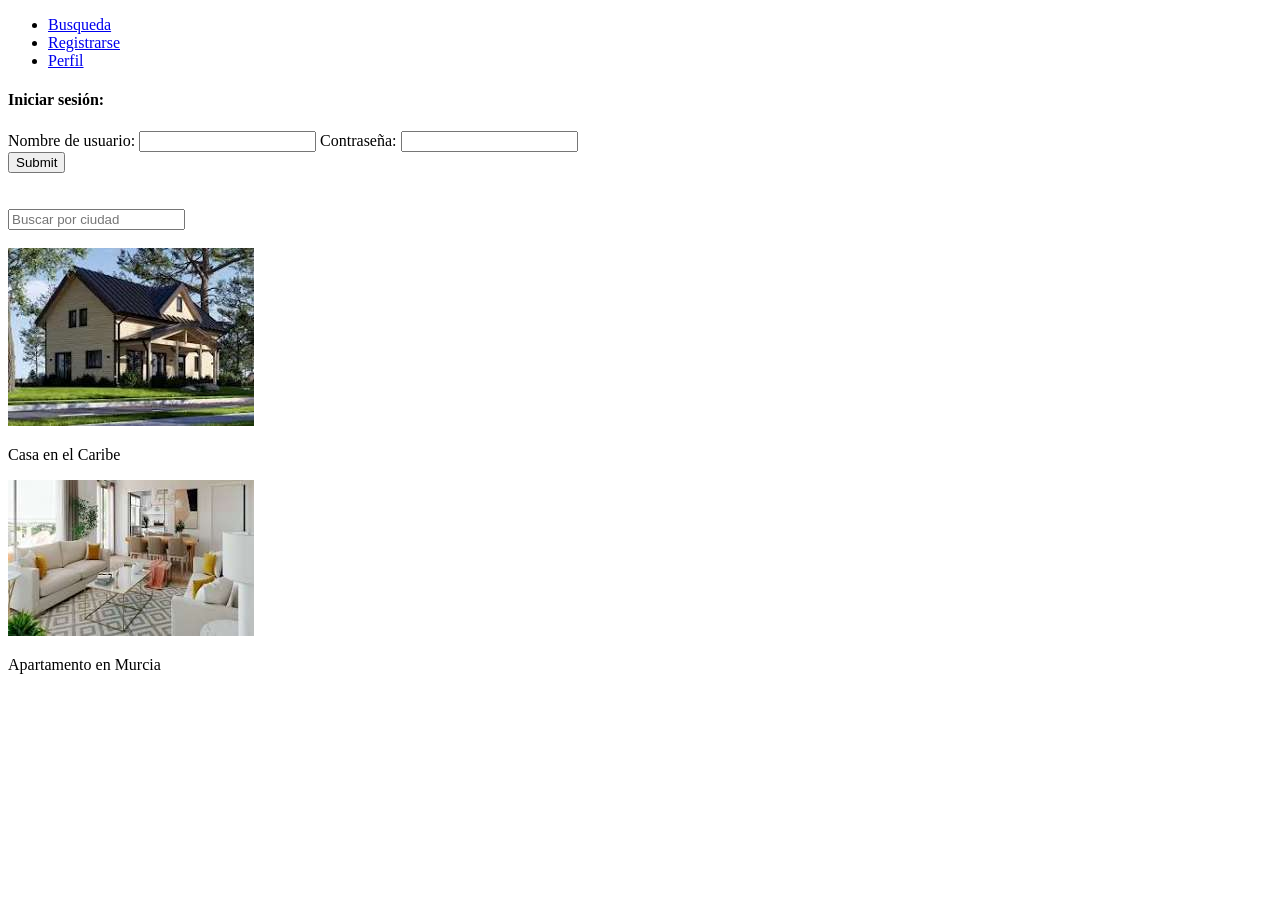
==== index.html @ 5e8eaa86 "Práctica anterior importada" ====
<!DOCTYPE html>
<html lang="en">
<head>
    <meta charset="UTF-8">
    <meta name="viewport" content="width=device-width, initial-scale=1.0">
    <title>Principal</title>
</head>
<body>
    <nav>
        <ul>
            <li><a href="busqueda.html" id="rgr"><span>Busqueda </span></a></li>
            <li><a href="signIn.html" id="lgn"><span>Registrarse</span></a></li>
            <li><a href="partePrivada.html" id="rgr"><span>Perfil </span></a></li>
        </ul>
        <form action="index2.html">
            <h4>Iniciar sesión:</h4>
            <label">Nombre de usuario: <input type="text"></label>
            <label">Contraseña: <input type="password"></label>
            <br>
            <input type="submit">
        </form>
        <br><br><br>
    </nav>
    <form>
        <input type="text" placeholder="Buscar por ciudad">
    </form>
    <br>
    <a href="anuncio.html"><img src="imagenes/casa1.jpeg"></a><p>Casa en el Caribe</p>
    <a href="error.html"><img src="imagenes/apartamento1.jpeg"></a><p>Apartamento en Murcia</p>

    
</body>
</html>
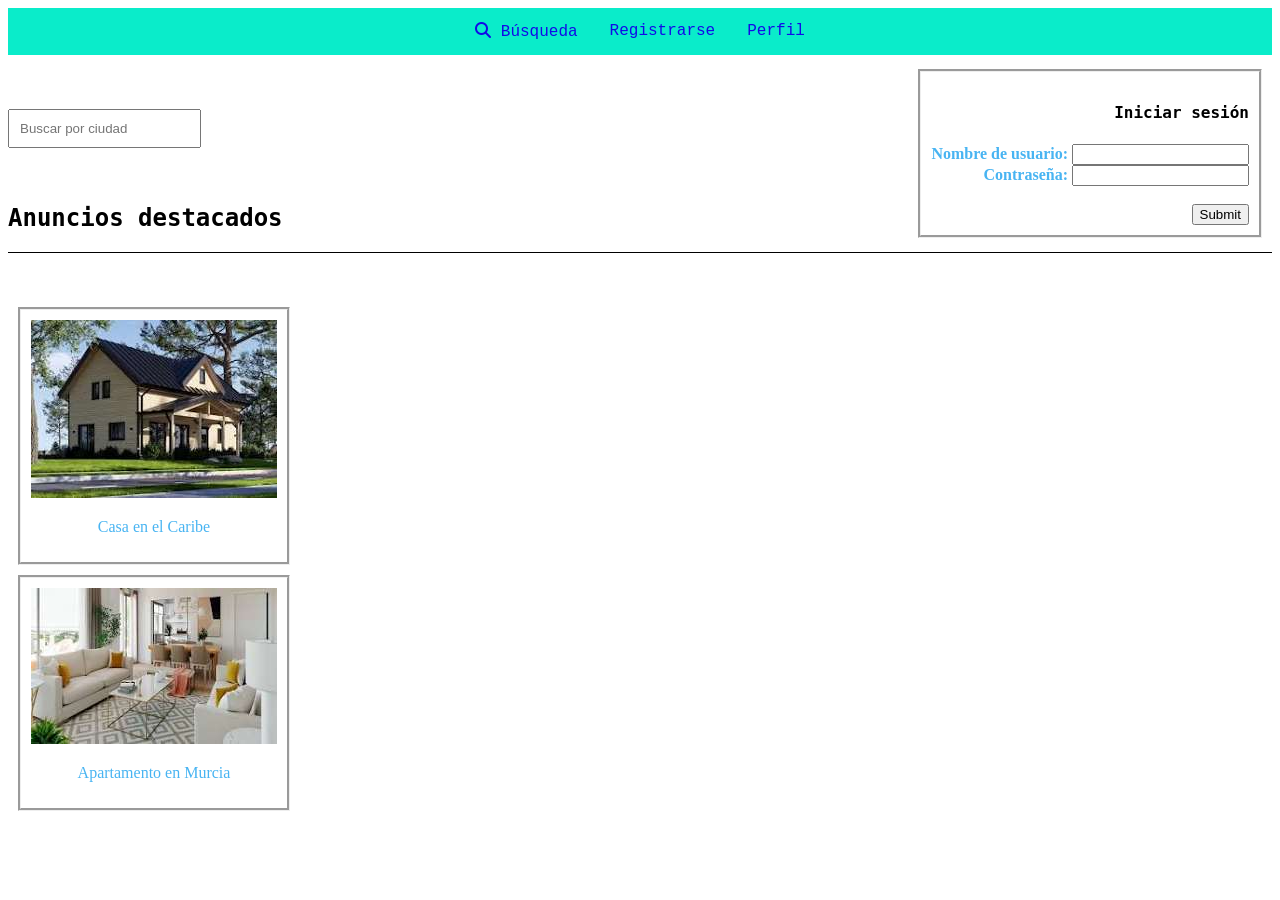
==== commit 6e46a498: "P4 (sin diseño responsive)" ====
--- a/index.html
+++ b/index.html
@@ -1,33 +1,50 @@
 <!DOCTYPE html>
-<html lang="en">
+<html lang="es">
 <head>
     <meta charset="UTF-8">
     <meta name="viewport" content="width=device-width, initial-scale=1.0">
     <title>Principal</title>
+    
+    <link rel="stylesheet" href="https://cdnjs.cloudflare.com/ajax/libs/font-awesome/6.4.0/css/all.min.css">
+
+    <link rel="stylesheet" href="style/barraNav.css">
+    <link rel="stylesheet" href="style/index.css">
+    <link rel="stylesheet" href="style/titulos.css">
 </head>
 <body>
     <nav>
         <ul>
-            <li><a href="busqueda.html" id="rgr"><span>Busqueda </span></a></li>
-            <li><a href="signIn.html" id="lgn"><span>Registrarse</span></a></li>
+            <li><a href="busqueda.html" id="rgr"><span><i class="fa-solid fa-magnifying-glass"></i> Búsqueda</span></a></li>   <!--Este boton tiene icono-->
+            <li><a href="signUp.html" id="lgn"><span>Registrarse</span></a></li>
             <li><a href="partePrivada.html" id="rgr"><span>Perfil </span></a></li>
         </ul>
-        <form action="index2.html">
-            <h4>Iniciar sesión:</h4>
-            <label">Nombre de usuario: <input type="text"></label>
-            <label">Contraseña: <input type="password"></label>
-            <br>
-            <input type="submit">
-        </form>
+        <section id="iniciar-sesion">
+            <form action="index2.html">
+                <h4>Iniciar sesión</h4>
+                <label>Nombre de usuario: <input type="text"></label><br>
+                <label>Contraseña: <input type="password"></label>
+                <br><br>
+                <input type="submit">
+            </form>
+        </section>
         <br><br><br>
     </nav>
     <form>
-        <input type="text" placeholder="Buscar por ciudad">
+        <input type="text" placeholder="Buscar por ciudad" id="buscador">
     </form>
-    <br>
-    <a href="anuncio.html"><img src="imagenes/casa1.jpeg"></a><p>Casa en el Caribe</p>
-    <a href="error.html"><img src="imagenes/apartamento1.jpeg"></a><p>Apartamento en Murcia</p>
+    <br><br>
 
+    <h2>Anuncios destacados</h2>
+    <hr size="1px" align="left" color="black">
+    <br><br>
+
+    <section>
+        <a href="anuncio.html"><img src="imagenes/casa1.jpeg"></a><p>Casa en el Caribe</p>
+    </section>
     
+    <section>
+        <a href="error.html"><img src="imagenes/apartamento1.jpeg"></a><p>Apartamento en Murcia</p>
+    </section>
+
 </body>
 </html>
--- a/style/barraNav.css
+++ b/style/barraNav.css
@@ -0,0 +1,20 @@
+ul {
+  list-style-type: none;
+  margin: 0;
+  padding: 0;
+  background-color: #0aecca;
+  display: flex;
+  justify-content: center;
+  font-family: 'Courier New', Courier, monospace;
+}
+
+ul li a {
+  display: block;
+  color: rgb(18, 10, 231);
+  padding: 14px 16px;
+  text-decoration: none;
+}
+
+ul li a:hover {
+  background-color: rgb(127, 213, 203);
+}
--- a/style/index.css
+++ b/style/index.css
@@ -0,0 +1,42 @@
+#iniciar-sesion{
+    float: right;
+    border-style: groove;
+
+    margin-top: 14px;
+    padding: 10px;
+
+    text-align: right;
+}
+
+label {
+  color: #48b4f2;
+  font-weight: bold;
+  font-family: "Georgia", serif;
+}
+
+p {
+  color: #48b4f2;
+  font-family: "Georgia", serif;
+  text-align: center;
+}
+
+section{
+    border-width: 3px;
+    padding: 10px;
+    bottom: -50px;
+    border-style: groove;
+    height: fit-content;
+    width: fit-content;
+    margin: 10px;
+    top: 30px;
+}
+
+#buscador{
+    padding: 10px;
+    left: 620px;
+    top: 10px;
+    display: flex;
+}
+@media all and (width > 866px) {
+
+}
--- a/style/titulos.css
+++ b/style/titulos.css
@@ -0,0 +1,4 @@
+h1, h2, h3, h4, h5, h6 {
+  font-family: "Monaco", monospace;
+  font-weight: bold;
+}
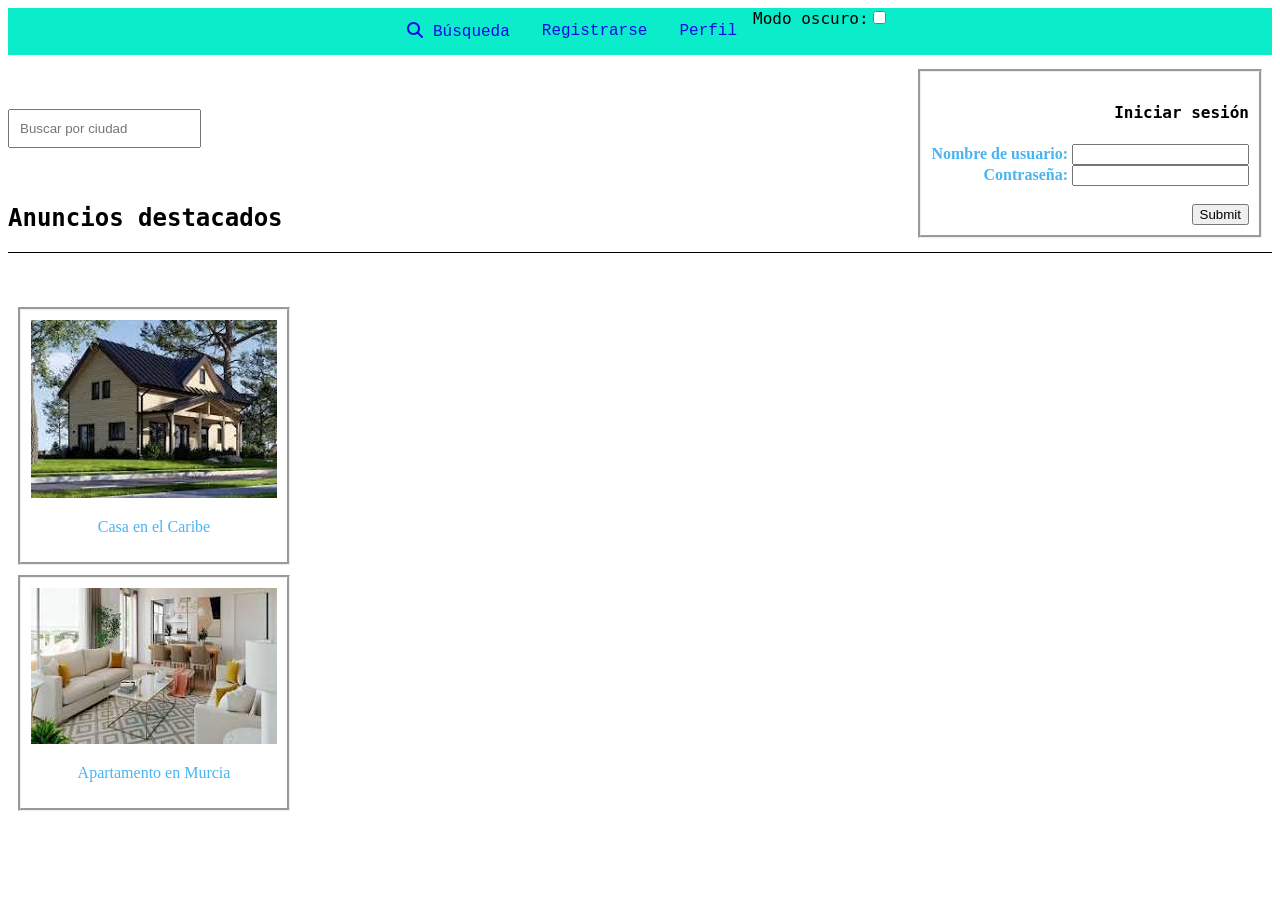
==== commit 3d5410a1: "P6" ====
--- a/index.html
+++ b/index.html
@@ -17,6 +17,7 @@
             <li><a href="busqueda.html" id="rgr"><span><i class="fa-solid fa-magnifying-glass"></i> Búsqueda</span></a></li>   <!--Este boton tiene icono-->
             <li><a href="signUp.html" id="lgn"><span>Registrarse</span></a></li>
             <li><a href="partePrivada.html" id="rgr"><span>Perfil </span></a></li>
+            <li><span for="osc" id="lol">Modo oscuro:<input type="checkbox" id="osc"></span></li>
         </ul>
         <section id="iniciar-sesion">
             <form action="index2.html">
--- a/style/barraNav.css
+++ b/style/barraNav.css
@@ -15,6 +15,30 @@
   text-decoration: none;
 }
 
+#lol{
+  color: rgb(0, 0, 0);
+  font-family: "Monaco", monospace;
+}
+
 ul li a:hover {
   background-color: rgb(127, 213, 203);
+}
+body:has(#osc:checked){
+background-color: black;
+color: white;
+h1 {
+    color: #d6dede;
+}
+label{
+    color: #f7f7f7;
+}
+ul{
+  background-color: gray;
+}
+ul li a{
+  color: white;
+}
+#lol{
+  color: rgb(248, 244, 244);
+  }
 }
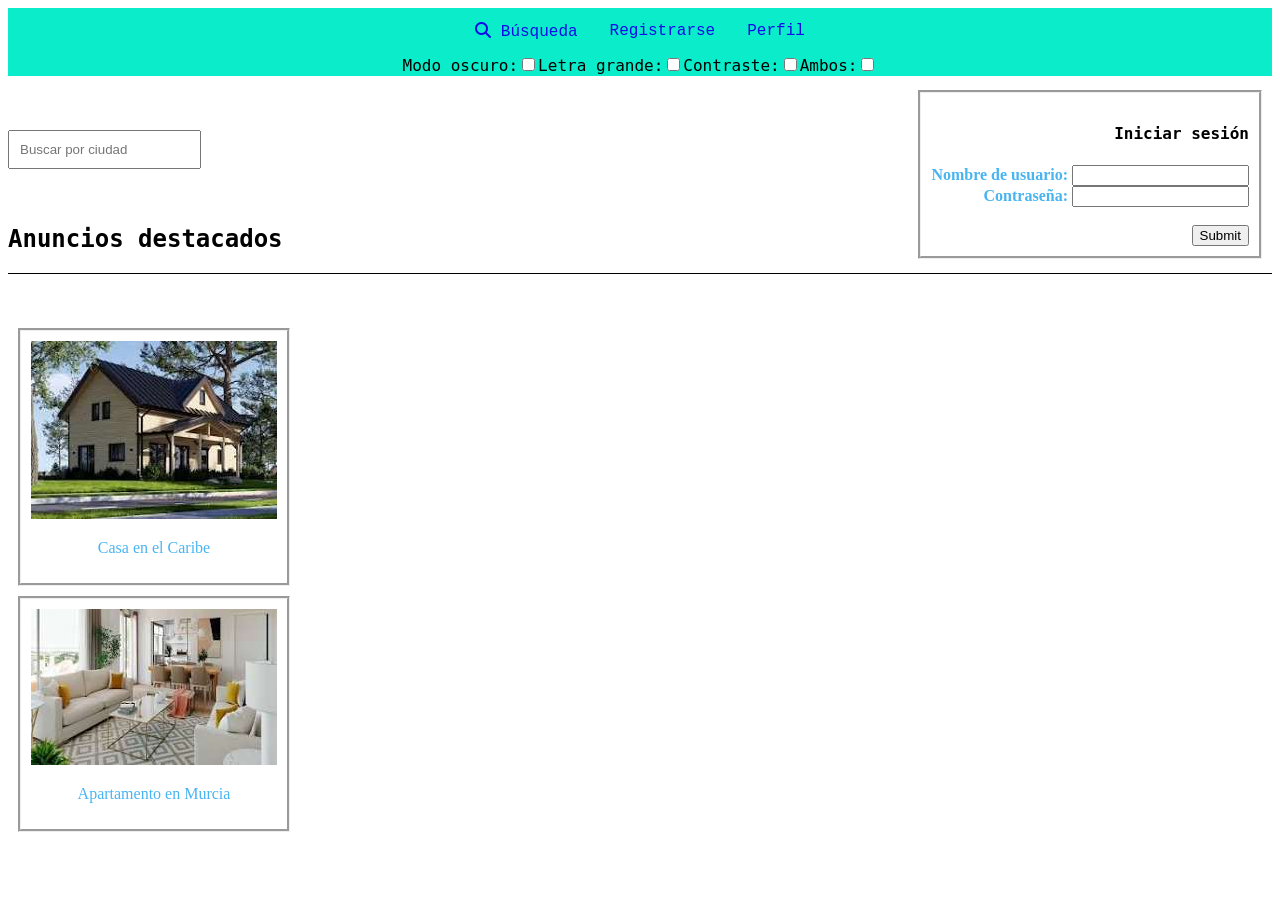
==== commit c9848a71: "Final" ====
--- a/index.html
+++ b/index.html
@@ -17,8 +17,15 @@
             <li><a href="busqueda.html" id="rgr"><span><i class="fa-solid fa-magnifying-glass"></i> Búsqueda</span></a></li>   <!--Este boton tiene icono-->
             <li><a href="signUp.html" id="lgn"><span>Registrarse</span></a></li>
             <li><a href="partePrivada.html" id="rgr"><span>Perfil </span></a></li>
+        </ul>
+          <nav>
+        <ul>
             <li><span for="osc" id="lol">Modo oscuro:<input type="checkbox" id="osc"></span></li>
+            <li><span for="letr" id="lol">Letra grande:<input type="checkbox" id="letr"></span></li>
+            <li><span for="cont" id="lol">Contraste:<input type="checkbox" id="cont"></span></li>
+            <li><span for="cont" id="lol">Ambos:<input type="checkbox" id="amb"></span></li>
         </ul>
+    </nav>
         <section id="iniciar-sesion">
             <form action="index2.html">
                 <h4>Iniciar sesión</h4>
--- a/style/barraNav.css
+++ b/style/barraNav.css
@@ -41,4 +41,25 @@
 #lol{
   color: rgb(248, 244, 244);
   }
+}
+body:has(#letr:checked){
+  span{
+    font-size: large;
+  }
+  label{
+    font-size: 23px;
+  }
+}
+
+body:has(#cont:checked){
+  filter: contrast(1.85);
+}
+body:has(#amb:checked){
+  filter: contrast(1.85);
+  span{
+    font-size: large;
+  }
+  label{
+    font-size: 23px;
+  }
 }
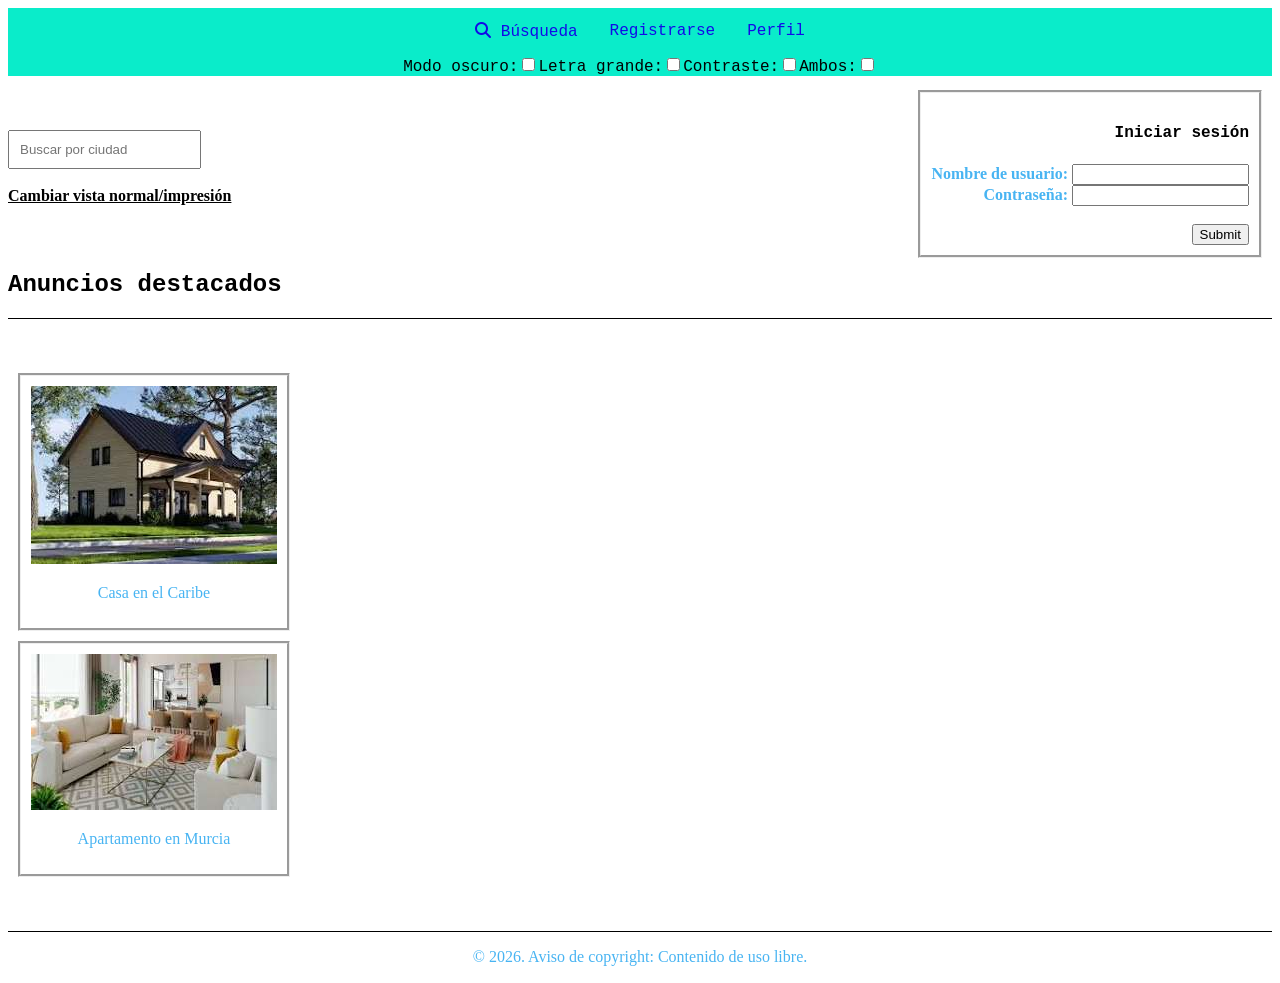
==== commit ab5abb12: "P6 acabada" ====
--- a/index.html
+++ b/index.html
@@ -12,20 +12,21 @@
     <link rel="stylesheet" href="style/titulos.css">
 </head>
 <body>
+    <h3>URL: https://buscasa.gt.tc.index.html</h3>
     <nav>
         <ul>
             <li><a href="busqueda.html" id="rgr"><span><i class="fa-solid fa-magnifying-glass"></i> Búsqueda</span></a></li>   <!--Este boton tiene icono-->
             <li><a href="signUp.html" id="lgn"><span>Registrarse</span></a></li>
             <li><a href="partePrivada.html" id="rgr"><span>Perfil </span></a></li>
         </ul>
-          <nav>
-        <ul>
-            <li><span for="osc" id="lol">Modo oscuro:<input type="checkbox" id="osc"></span></li>
-            <li><span for="letr" id="lol">Letra grande:<input type="checkbox" id="letr"></span></li>
-            <li><span for="cont" id="lol">Contraste:<input type="checkbox" id="cont"></span></li>
-            <li><span for="cont" id="lol">Ambos:<input type="checkbox" id="amb"></span></li>
-        </ul>
-    </nav>
+        <nav>
+            <ul>
+                <li><span for="osc" id="lol">Modo oscuro:<input type="checkbox" id="osc"></span></li>
+                <li><span for="letr" id="lol">Letra grande:<input type="checkbox" id="letr"></span></li>
+                <li><span for="cont" id="lol">Contraste:<input type="checkbox" id="cont"></span></li>
+                <li><span for="cont" id="lol">Ambos:<input type="checkbox" id="amb"></span></li>
+            </ul>
+        </nav>
         <section id="iniciar-sesion">
             <form action="index2.html">
                 <h4>Iniciar sesión</h4>
@@ -37,22 +38,35 @@
         </section>
         <br><br><br>
     </nav>
-    <form>
-        <input type="text" placeholder="Buscar por ciudad" id="buscador">
-    </form>
-    <br><br>
+    
+    <div>
+        <form>
+            <input type="text" placeholder="Buscar por ciudad" id="buscador">
+        </form><br>
+    
+        <input type="checkbox" id="print-toggle" style="display: none;">
+        <label for="print-toggle" style="display: block; margin-bottom: 10px; color: black; cursor: pointer;">
+            <u>Cambiar vista normal/impresión</u>
+        </label>
+        <br><br>
 
-    <h2>Anuncios destacados</h2>
-    <hr size="1px" align="left" color="black">
-    <br><br>
+        <h2>Anuncios destacados</h2>
+        <hr size="1px" align="left" color="black">
+        <br><br>
 
-    <section>
-        <a href="anuncio.html"><img src="imagenes/casa1.jpeg"></a><p>Casa en el Caribe</p>
-    </section>
-    
-    <section>
-        <a href="error.html"><img src="imagenes/apartamento1.jpeg"></a><p>Apartamento en Murcia</p>
-    </section>
+        <section>
+            <a href="anuncio.html"><img src="imagenes/casa1.jpeg"></a><p>Casa en el Caribe</p>
+        </section>
+        
+        <section>
+            <a href="error.html"><img src="imagenes/apartamento1.jpeg"></a><p>Apartamento en Murcia</p>
+        </section>
+    </div>
 
+    <footer>
+        <br><br>
+        <hr size="1px" align="center" color="black">
+        <p>&copy; 2026. Aviso de copyright: Contenido de uso libre.</p>
+    </footer>
 </body>
 </html>
--- a/style/index.css
+++ b/style/index.css
@@ -1,26 +1,36 @@
-#iniciar-sesion{
+:root {
+    --color-titulo: #5cead5;
+    --color-texto: #48b4f2;
+    --color-fondo: #5c7873;
+    --blanco: #FFFFFF;
+    --negro: #000000;
+}
+
+#iniciar-sesion {
     float: right;
     border-style: groove;
-
     margin-top: 14px;
     padding: 10px;
-
     text-align: right;
 }
 
+h3 {
+  display: none;
+}
+
 label {
-  color: #48b4f2;
-  font-weight: bold;
-  font-family: "Georgia", serif;
+    color: var(--color-texto);
+    font-weight: bold;
+    font-family: "Georgia", serif;
 }
 
 p {
-  color: #48b4f2;
-  font-family: "Georgia", serif;
-  text-align: center;
+    color: var(--color-texto);
+    font-family: "Georgia", serif;
+    text-align: center;
 }
 
-section{
+section {
     border-width: 3px;
     padding: 10px;
     bottom: -50px;
@@ -31,12 +41,92 @@
     top: 30px;
 }
 
-#buscador{
+#buscador {
     padding: 10px;
     left: 620px;
     top: 10px;
     display: flex;
 }
-@media all and (width > 866px) {
 
+@media all and (width < 866px) {
+    div {
+        transform: scale(0.8);
+    }
+    #iniciar-sesion{
+        transform: scale(0.8);
+    }
+}
+
+/* ------------------- Estilos para la vista de impresión */
+
+@page {
+    size: A4;
+    margin: 2cm;
+}
+
+/* Activar fondo blanco y tipografía serif general */
+body:has(#print-toggle:checked) {
+    background-color: var(--blanco);
+    color: var(--negro);
+    font-family: serif;
+    font-size: 12pt;
+}
+
+
+body:has(#print-toggle:checked) div,
+body:has(#print-toggle:checked) #iniciar-sesion {
+    transform: none !important;
+}
+
+/* Forzar textos a negro, serif y control de widows y orphans */
+body:has(#print-toggle:checked) p,
+body:has(#print-toggle:checked) label,
+body:has(#print-toggle:checked) h4 {
+    color: var(--negro);
+    font-family: serif;
+    widows: 3;
+    orphans: 3;
+}
+
+/* Mostrar enlace página */
+body:has(#print-toggle:checked) h3 {
+    display: block;
+}
+
+/* Controlar el salto de página antes del título principal */
+body:has(#print-toggle:checked) h2 {
+    color: var(--negro);
+    font-family: serif;
+    page-break-before: always;
+    break-before: page;
+}
+
+/* Ocultar elementos interactivos */
+body:has(#print-toggle:checked) nav,
+body:has(#print-toggle:checked) form,
+body:has(#print-toggle:checked) #buscador {
+    display: none;
+}
+
+/* Modificar aspecto de secciones y evitar que se corten entre páginas */
+body:has(#print-toggle:checked) section {
+    border-width: 1pt;
+    padding: 10pt;
+    margin: 10pt 0;
+    border-style: solid;
+    border-color: var(--negro);
+    page-break-inside: avoid;
+    break-inside: avoid;
+}
+
+/* Estilo para los enlaces */
+body:has(#print-toggle:checked) a {
+    color: var(--negro);
+    text-decoration: underline;
+}
+
+body:has(#print-toggle:checked) a::after {
+    content: " (" attr(href) ")";
+    font-size: 10pt;
+    color: #333333;
 }
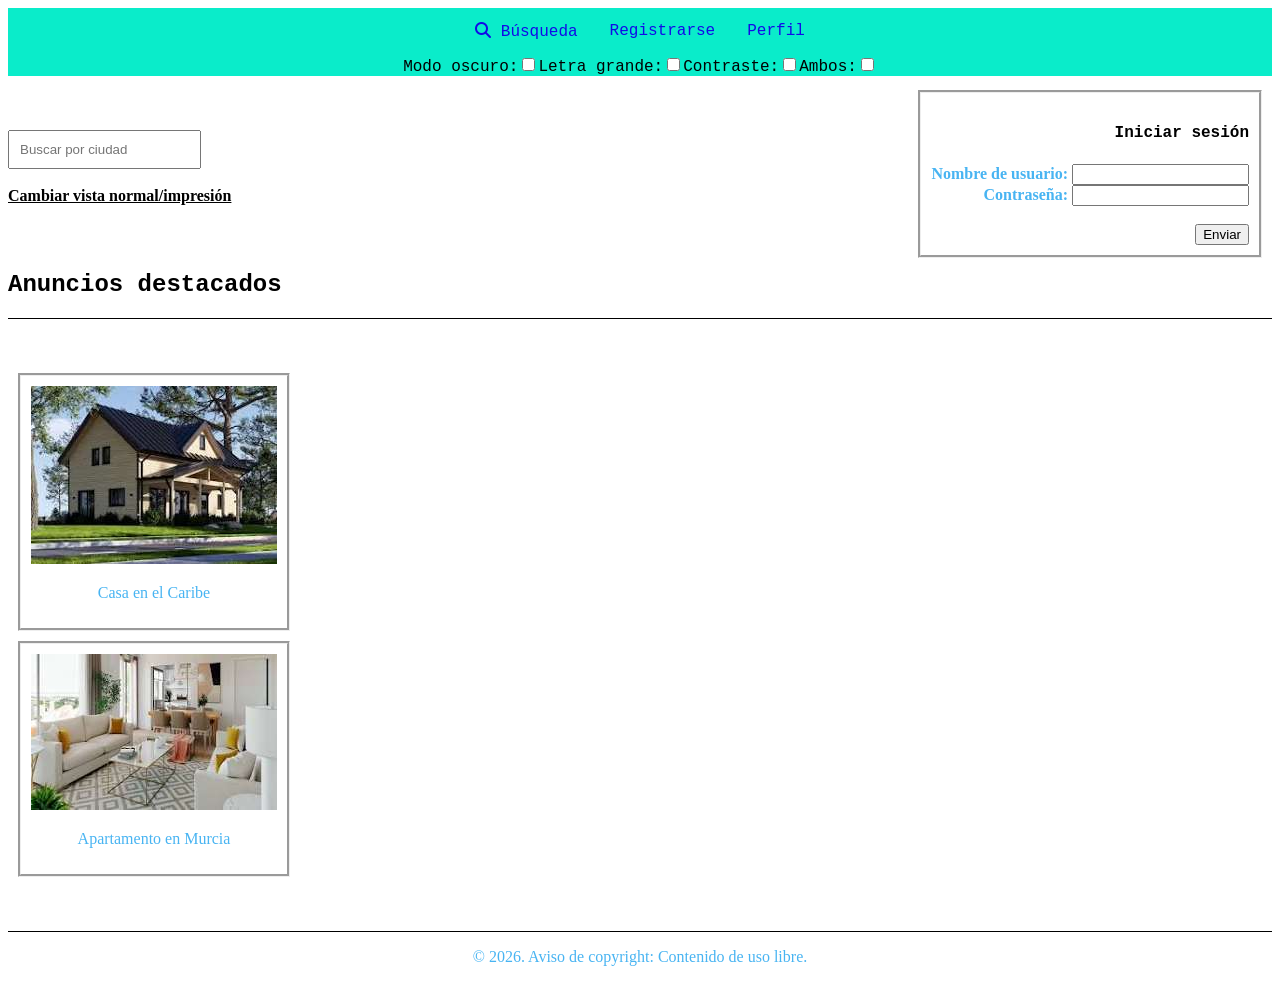
==== commit 6dfcf728: "JS 1" ====
--- a/index.html
+++ b/index.html
@@ -10,6 +10,7 @@
     <link rel="stylesheet" href="style/barraNav.css">
     <link rel="stylesheet" href="style/index.css">
     <link rel="stylesheet" href="style/titulos.css">
+    <script src="javascript/index.js"></script>
 </head>
 <body>
     <h3>URL: https://buscasa.gt.tc.index.html</h3>
@@ -28,12 +29,16 @@
             </ul>
         </nav>
         <section id="iniciar-sesion">
-            <form action="index2.html">
+            <form id="loginForm" action="index2.html">
                 <h4>Iniciar sesión</h4>
-                <label>Nombre de usuario: <input type="text"></label><br>
-                <label>Contraseña: <input type="password"></label>
+                <label>Nombre de usuario: <input type="text" id="loginUser" name="loginUser"></label>
+                <span id="err-loginUser" class="error-msg"></span><br>
+                
+                <label>Contraseña: <input type="password" id="loginPass" name="loginPass"></label>
+                <span id="err-loginPass" class="error-msg"></span>
                 <br><br>
-                <input type="submit">
+                
+                <input type="submit" value="Enviar">
             </form>
         </section>
         <br><br><br>
--- a/style/barraNav.css
+++ b/style/barraNav.css
@@ -26,20 +26,23 @@
 body:has(#osc:checked){
 background-color: black;
 color: white;
-h1 {
-    color: #d6dede;
-}
-label{
-    color: #f7f7f7;
-}
-ul{
-  background-color: gray;
-}
-ul li a{
-  color: white;
-}
-#lol{
-  color: rgb(248, 244, 244);
+  h1 {
+      color: #d6dede;
+  }
+  label{
+      color: #f7f7f7;
+  }
+  ul{
+    background-color: gray;
+  }
+  ul li a{
+    color: white;
+  }
+  #lol{
+    color: rgb(248, 244, 244);
+  }
+  u{
+    color: white;
   }
 }
 body:has(#letr:checked){
@@ -48,6 +51,21 @@
   }
   label{
     font-size: 23px;
+  }
+  input::placeholder {
+    font-size: 20px;
+  }
+  input {
+      font-size: 20px;
+  }
+  p{
+      font-size: 18px;
+  }
+  th{
+      font-size: 18px;
+  }
+  td{
+      font-size: 18px;
   }
 }
 
@@ -62,4 +80,10 @@
   label{
     font-size: 23px;
   }
+  input::placeholder {
+    font-size: 20px;
+}
+input {
+    font-size: 20px;
+}
 }
--- a/style/index.css
+++ b/style/index.css
@@ -5,6 +5,7 @@
     --blanco: #FFFFFF;
     --negro: #000000;
 }
+
 
 #iniciar-sesion {
     float: right;
